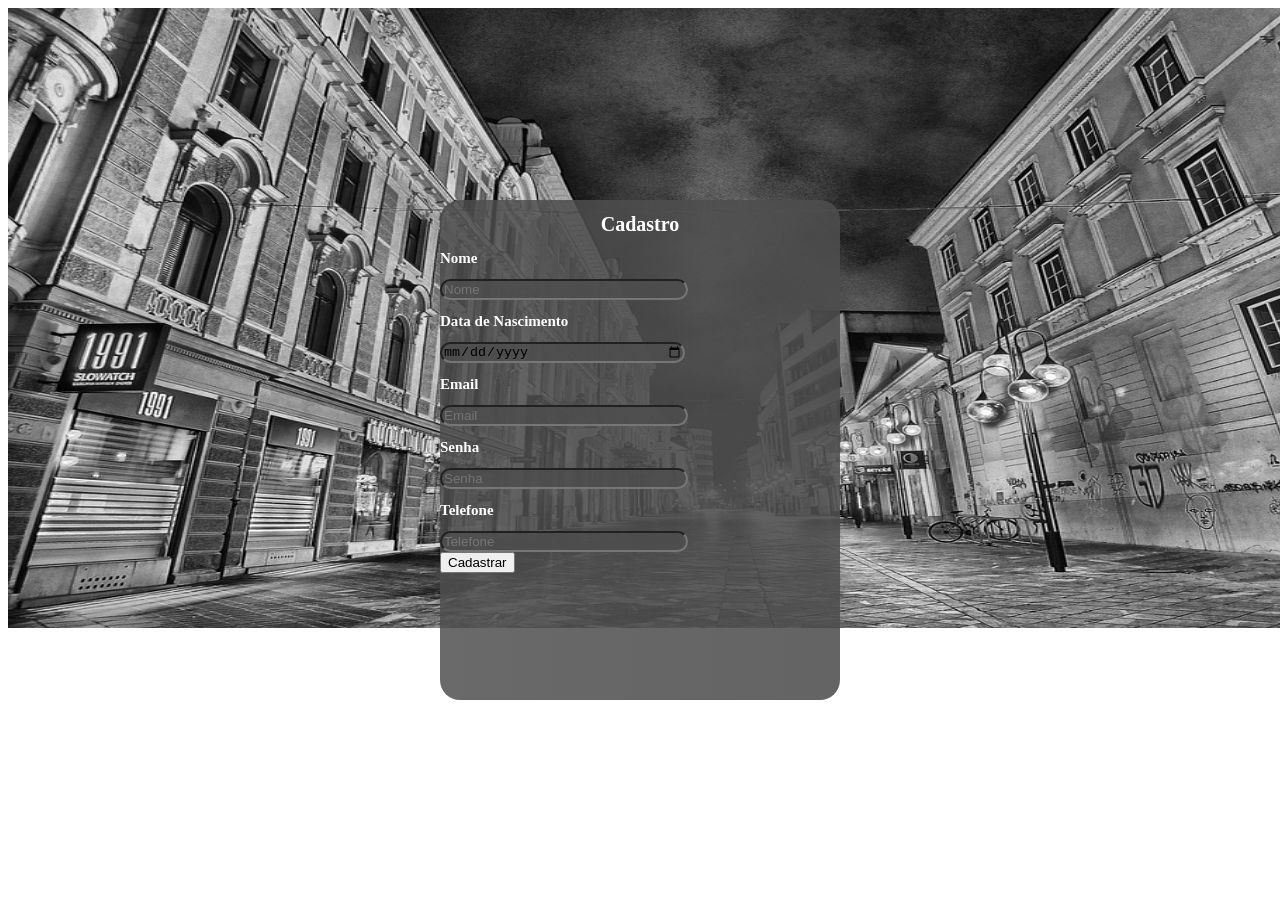
==== cadastro.html @ c28ed215 "Portifolio" ====
<!DOCTYPE html>
<html lang="en">
<head>
    <meta charset="UTF-8">
    <meta name="viewport" content="width=device-width, initial-scale=1.0">
    <title>Cadastro</title>
    <link rel="stylesheet" type="text/css" href="cadastro.css" media="screen" />
</head>
<body>
    <form  action="/login" method="post">
      <div class="afastamento">
      <h1>Cadastro</h1>
      <h2>Nome</h2>
      <input type="text" placeholder="Nome" nome="Nome" required>
      <h2>Data de Nascimento</h2>
       <input id="date" type="date" placeholder="Nascimento"  required>
      <h2>Email</h2>
       <input type="text" placeholder="Email"  email="Email" required>
      <h2>Senha</h2>
       <input type="text" placeholder="Senha"  senha="Senha" required>
      <h2>Telefone</h2>
       <input type="text" placeholder="Telefone"  telefone="Telefone" required>
</div>
                     <button type="button"  >Cadastrar</button>
    </form>
<img src="login.jpg" />

    
</body>
</html>
---- cadastro.css ----
form{
 position: absolute;
top: 50%;
left: 50%;
transform: translateY(-50%) translateX(-50%);
border-radius: 20px;
background: #4D4D4D;
background: linear-gradient(90deg, rgba(77, 77, 77, 0.84) 0%,
 rgba(77, 77, 77, 0.86) 48%, rgba(77, 77, 77, 0.86) 50%, rgba(77, 77, 77, 0.87) 100%);
width: 400px;
height: 500px;

}

h1{
    text-align: center;
    font-size: 20px;
      color:#fff;
}

h2{
 font-size: 15px;
    color:#fff;
}

img{
    width: 1350px;
    height: 620px;
}

button{
    align-items: center;
    bottom: 5%;
}

input{
    width: 60%;
    height: 5%;
    border-radius: 20px;
    background: #4D4D4D;
    background: linear-gradient(90deg, rgba(77, 77, 77, 0.84) 0%,
    rgba(77, 77, 77, 0.86) 48%, rgba(77, 77, 77, 0.86) 50%, rgba(77, 77, 77, 0.87) 100%);
}
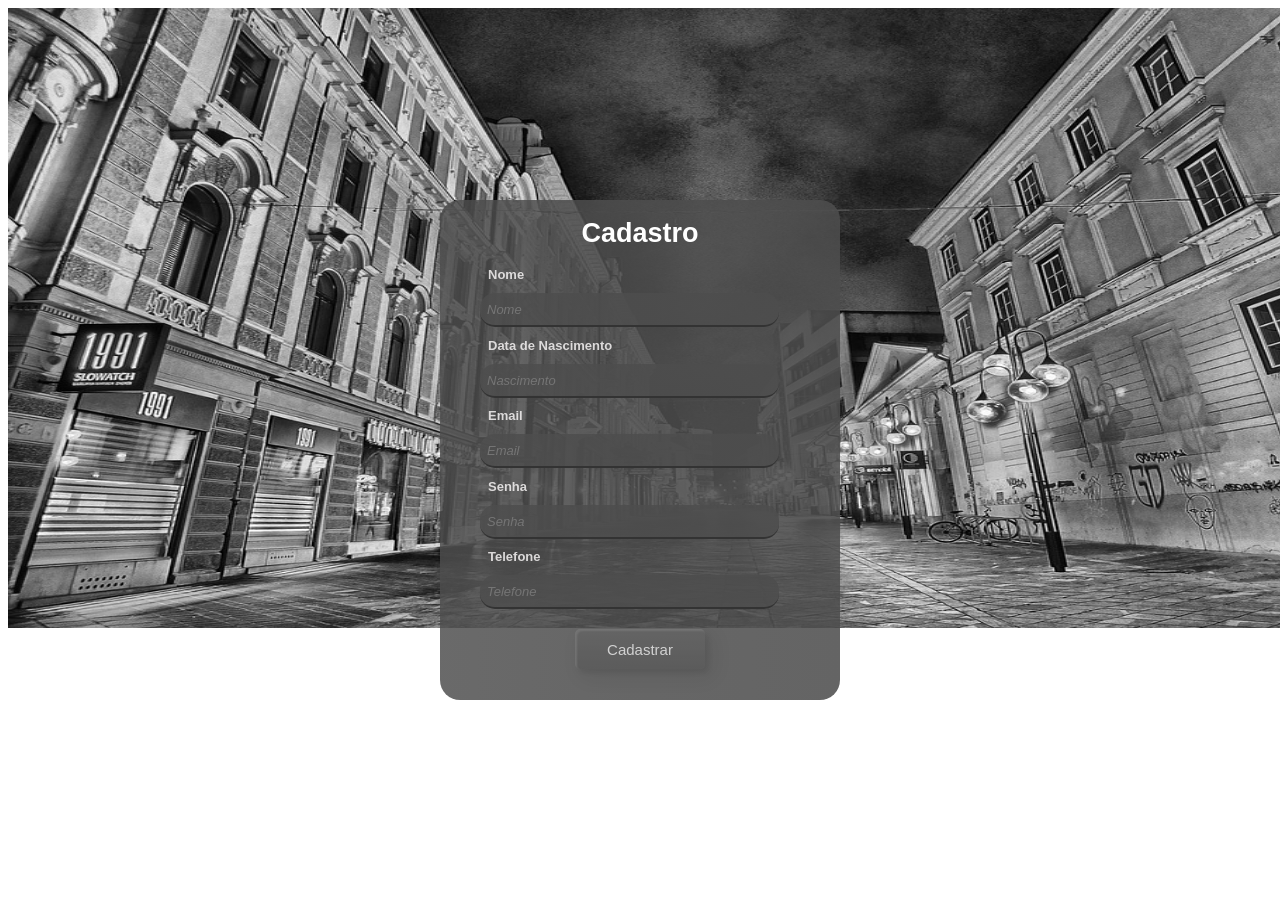
==== commit fc2a5331: "melhorando o cadastro" ====
--- a/cadastro.html
+++ b/cadastro.html
@@ -13,15 +13,15 @@
       <h2>Nome</h2>
       <input type="text" placeholder="Nome" nome="Nome" required>
       <h2>Data de Nascimento</h2>
-       <input id="date" type="date" placeholder="Nascimento"  required>
+       <input  type="text" placeholder="Nascimento"  required>
       <h2>Email</h2>
        <input type="text" placeholder="Email"  email="Email" required>
       <h2>Senha</h2>
-       <input type="text" placeholder="Senha"  senha="Senha" required>
+       <input type="password" placeholder="Senha"  senha="Senha" required>
       <h2>Telefone</h2>
        <input type="text" placeholder="Telefone"  telefone="Telefone" required>
 </div>
-                     <button type="button"  >Cadastrar</button>
+                     <button type="button "  >Cadastrar</button>
     </form>
 <img src="login.jpg" />
 
--- a/cadastro.css
+++ b/cadastro.css
@@ -14,13 +14,16 @@
 
 h1{
     text-align: center;
-    font-size: 20px;
+    font-size: 27px;
       color:#fff;
+       font-family: "Grinch Screen", sans-serif;
 }
 
 h2{
- font-size: 15px;
-    color:#fff;
+ font-size: 13px;
+     color: rgba(255, 253, 253, 0.8); 
+     margin-left: 12%;
+     font-family: "Grinch Screen", sans-serif;
 }
 
 img{
@@ -28,19 +31,81 @@
     height: 620px;
 }
 
-button{
-    align-items: center;
-    bottom: 5%;
+
+
+button {
+  position: absolute;
+  left: 50%;
+  transform: translateX(-50%);
+  width: 130px;
+  height: 40px;
+  color: #fff;
+  border-radius: 5px;
+  padding: 10px 25px;
+  font-family: 'Roboto', sans-serif;
+  font-weight: 500;
+  background: transparent;
+  cursor: pointer;
+  transition: all 0.3s ease;
+  display: inline-block;
+  box-shadow: inset 2px 2px 2px 0px rgba(145, 145, 145, 0.5),
+   7px 7px 20px 0px rgba(0,0,0,.1),
+   4px 4px 5px 0px rgba(0,0,0,.1);
+  outline: none;
+  font-size: 15px;
 }
 
-input{
-    width: 60%;
-    height: 5%;
-    border-radius: 20px;
-    background: #4D4D4D;
-    background: linear-gradient(90deg, rgba(77, 77, 77, 0.84) 0%,
-    rgba(77, 77, 77, 0.86) 48%, rgba(77, 77, 77, 0.86) 50%, rgba(77, 77, 77, 0.87) 100%);
+button {
+  background: #474747;
+  background: linear-gradient(0deg, #585858 0%, #646464 100%);
+  border: none;
+  margin-top: 5%;
+  opacity: 0.7;
+}
+
+button:before {
+  height: 0%;
+  width: 2px;
+}
+
+button:hover {
+  box-shadow: 4px 4px 6px 0 rgba(128, 128, 128, 0.5),
+              -4px -4px 6px 0 rgba(116, 125, 136, .5), 
+    inset -4px -4px 6px 0 rgba(255,255,255,.2),
+    inset 4px 4px 6px 0 rgba(0, 0, 0, .4);
 }
 
 
 
+
+input {
+  border: none;
+  color:  #fff;
+  font-size: 13px;
+  font-family: "Roboto", sans-serif;
+  margin-left: 10%;
+  border-bottom: 2px solid #333;
+  outline: none;
+  padding: 7px;
+  width: 285px;
+  font-size: 16px;
+  border-radius: 15px;
+  background: #4D4D4D;
+  background: linear-gradient(
+        90deg,
+        rgba(77, 77, 77, 0.84) 0%,
+        rgba(77, 77, 77, 0.86) 48%,
+        rgba(77, 77, 77, 0.86) 50%,
+        rgba(77, 77, 77, 0.87) 100%
+    );
+}
+
+
+input::placeholder {
+   font-family: "Grinch Screen", sans-serif;
+   font-style: italic;
+   font-size: 13px;
+}
+
+
+
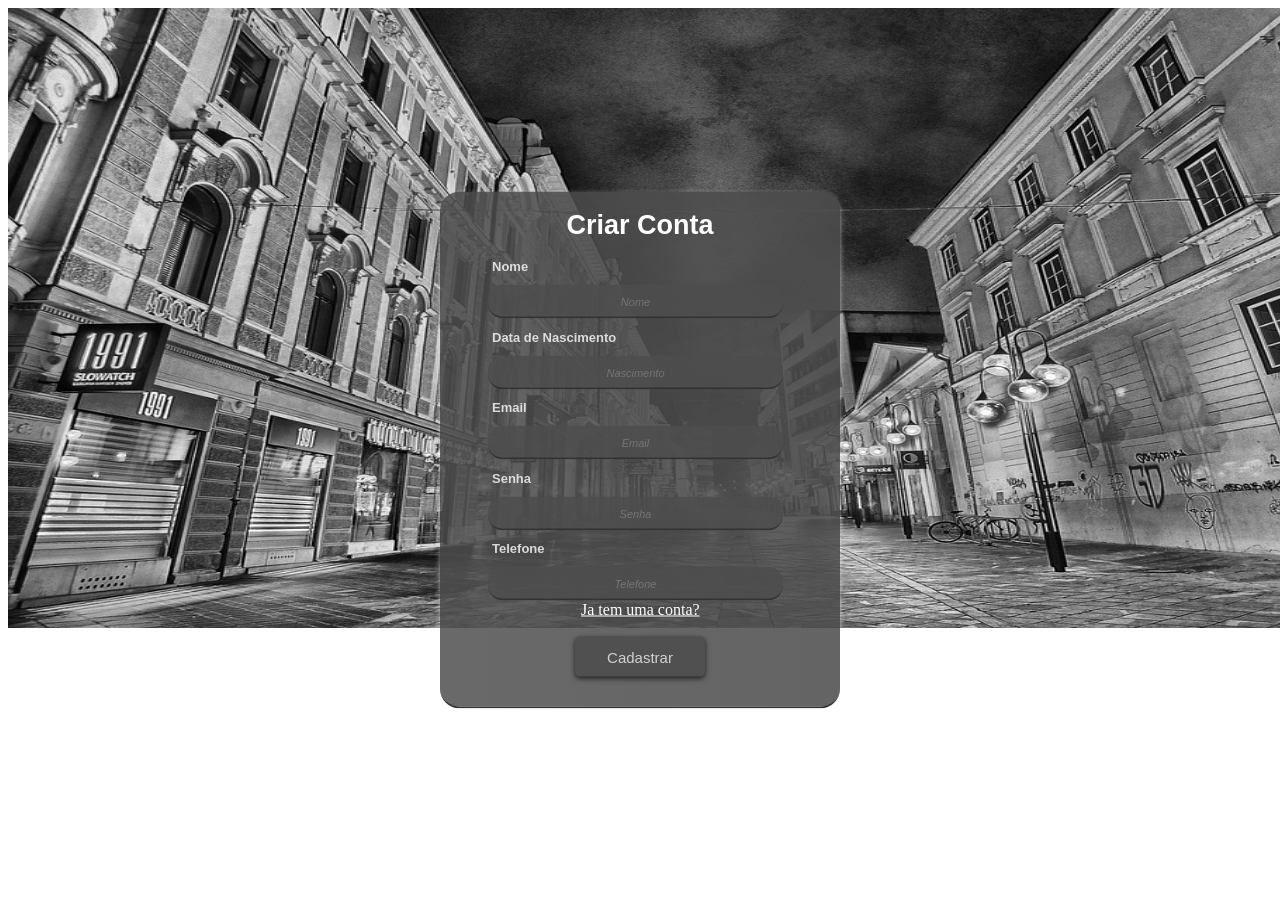
==== commit 100077ee: "teste" ====
--- a/cadastro.html
+++ b/cadastro.html
@@ -9,18 +9,19 @@
 <body>
     <form  action="/login" method="post">
       <div class="afastamento">
-      <h1>Cadastro</h1>
+      <h1>Criar Conta</h1>
       <h2>Nome</h2>
-      <input type="text" placeholder="Nome" nome="Nome" required>
+      <input class="input-linha" type="text" placeholder="Nome" nome="Nome" required>
       <h2>Data de Nascimento</h2>
-       <input  type="text" placeholder="Nascimento"  required>
+       <input class="input-linha" type="text" placeholder="Nascimento"  required>
       <h2>Email</h2>
-       <input type="text" placeholder="Email"  email="Email" required>
+       <input class="input-linha" type="text" placeholder="Email"  email="Email" required>
       <h2>Senha</h2>
-       <input type="password" placeholder="Senha"  senha="Senha" required>
+       <input class="input-linha" type="password" placeholder="Senha"  senha="Senha" required>
       <h2>Telefone</h2>
-       <input type="text" placeholder="Telefone"  telefone="Telefone" required>
+       <input class="input-linha" type="text" placeholder="Telefone"  telefone="Telefone" required>
 </div>
+           <a href="https://www.google.com">Ja tem uma conta?</a>
                      <button type="button "  >Cadastrar</button>
     </form>
 <img src="login.jpg" />
--- a/cadastro.css
+++ b/cadastro.css
@@ -8,22 +8,23 @@
 background: linear-gradient(90deg, rgba(77, 77, 77, 0.84) 0%,
  rgba(77, 77, 77, 0.86) 48%, rgba(77, 77, 77, 0.86) 50%, rgba(77, 77, 77, 0.87) 100%);
 width: 400px;
-height: 500px;
-
+height: 515px;
+border-bottom: 2px solid #333;
+  box-shadow: 0 2px 5px rgba(255, 255, 255, 0.6);
 }
 
 h1{
     text-align: center;
     font-size: 27px;
       color:#fff;
-       font-family: "Grinch Screen", sans-serif;
+       font-family: "Roboto", sans-serif;
 }
 
 h2{
  font-size: 13px;
      color: rgba(255, 253, 253, 0.8); 
-     margin-left: 12%;
-     font-family: "Grinch Screen", sans-serif;
+     margin-left: 13%;
+     font-family: "Roboto", sans-serif;
 }
 
 img{
@@ -46,20 +47,21 @@
   font-weight: 500;
   background: transparent;
   cursor: pointer;
-  transition: all 0.3s ease;
+  box-shadow: 0 0 0 transparent;
+  transition: box-shadow 0.3s ease;
   display: inline-block;
   box-shadow: inset 2px 2px 2px 0px rgba(145, 145, 145, 0.5),
    7px 7px 20px 0px rgba(0,0,0,.1),
    4px 4px 5px 0px rgba(0,0,0,.1);
   outline: none;
   font-size: 15px;
+  box-shadow: 0 2px 5px rgb(0, 0, 0);
 }
 
 button {
   background: #474747;
-  background: linear-gradient(0deg, #585858 0%, #646464 100%);
   border: none;
-  margin-top: 5%;
+  margin-top: 9%;
   opacity: 0.7;
 }
 
@@ -76,20 +78,25 @@
 }
 
 
-
+button:focus {
+  box-shadow: 0 0 8px rgba(235, 235, 235, 0.5);
+}
 
 input {
   border: none;
   color:  #fff;
   font-size: 13px;
   font-family: "Roboto", sans-serif;
-  margin-left: 10%;
+  margin-left: 12%;
   border-bottom: 2px solid #333;
   outline: none;
-  padding: 7px;
+  height: 22px;
+  padding: 5px;
   width: 285px;
   font-size: 16px;
   border-radius: 15px;
+  box-shadow: 0 0 0 transparent;
+  transition: box-shadow 0.3s ease;
   background: #4D4D4D;
   background: linear-gradient(
         90deg,
@@ -100,12 +107,24 @@
     );
 }
 
+input:focus {
+  box-shadow: 0 0 8px rgba(235, 235, 235, 0.5);
+}
+
 
 input::placeholder {
    font-family: "Grinch Screen", sans-serif;
    font-style: italic;
-   font-size: 13px;
+   text-align: center;
+   font-size: 11px;
 }
 
 
 
+a{
+  color:#fff;
+  padding: 5px;
+  margin-bottom: 10px;
+  margin-left: 34%;
+  margin-top: 5%;
+}
